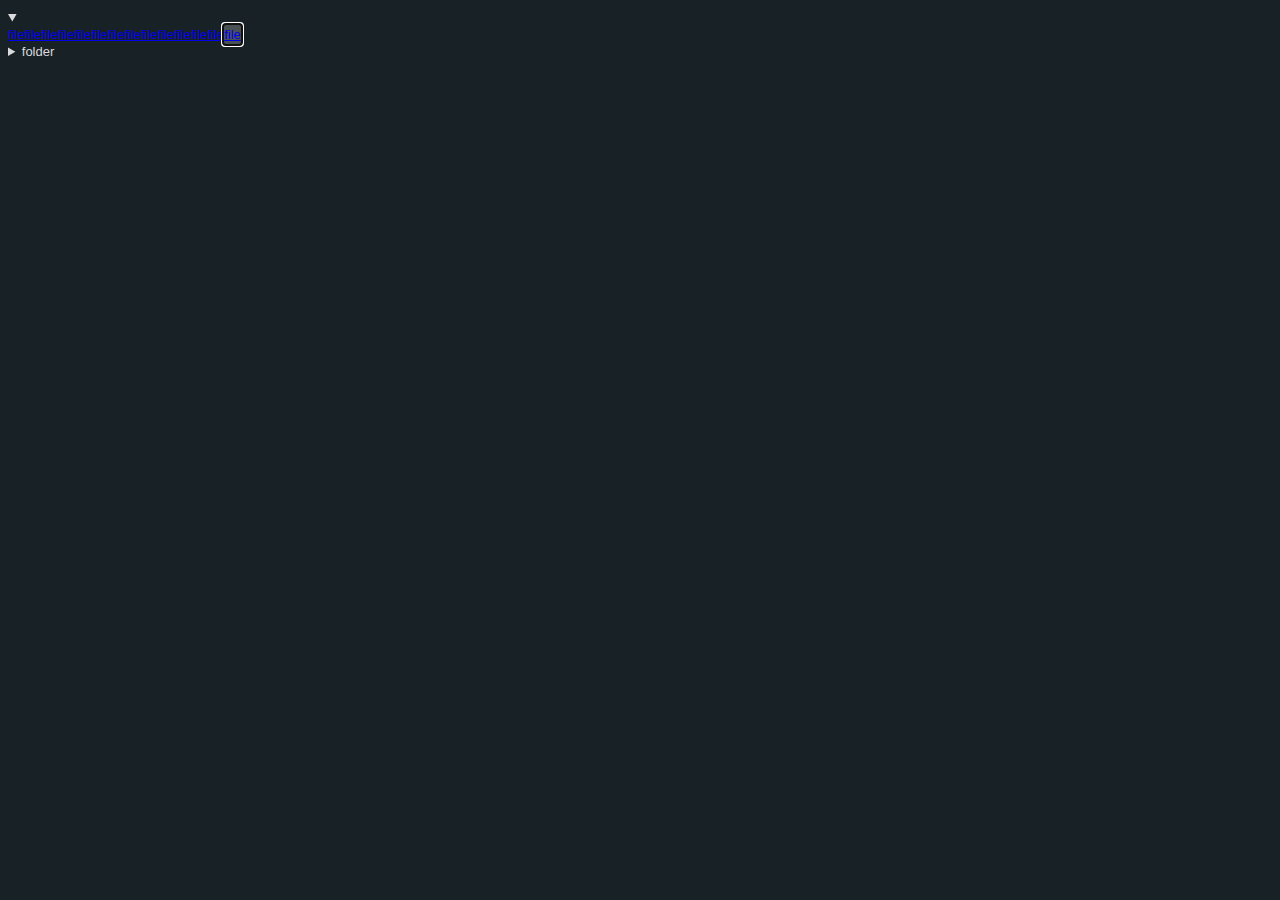
==== example - 4/index.html @ ac6133a5 "full-page example" ====
<!DOCTYPE html>
<html>
<head>
  <link rel="stylesheet" href="../tree.css">
  <link rel="stylesheet" href="index.css">
</head>
<body>
  <div id="tree" class="dark"></div>

  <script src="../tree.js"></script>
  <script src="index.js"></script>
</body>
</html>
---- example - 4/index.css ----
:root {
  --bg-color: #182126;
  --color: #d9dbdc;
  --selected-bg-color: #4a5154;
}
body {
  background-color: var(--bg-color);
  color: var(--color);
  font-family: "Helvetica Neue",Helvetica,sans-serif;
  font-size: 13px;
}
.simple-tree a,
.simple-tree summary {
  width: unset;
}
.simple-tree summary,
.simple-tree.dark summary {
  background-color: var(--bg-color);
}
.select-tree a.selected,
.select-tree.dark a.selected {
  z-index: -2;
}
.select-tree .selected,
.select-tree.dark .selected {
  background-color: var(--selected-bg-color);
  border-color: transparent;
  box-shadow: -50vw 0 0 var(--selected-bg-color);
}
.simple-tree summary {
  padding: 0 10px;
}
.simple-tree a,
.simple-tree summary {
  padding: 2px 0;
}
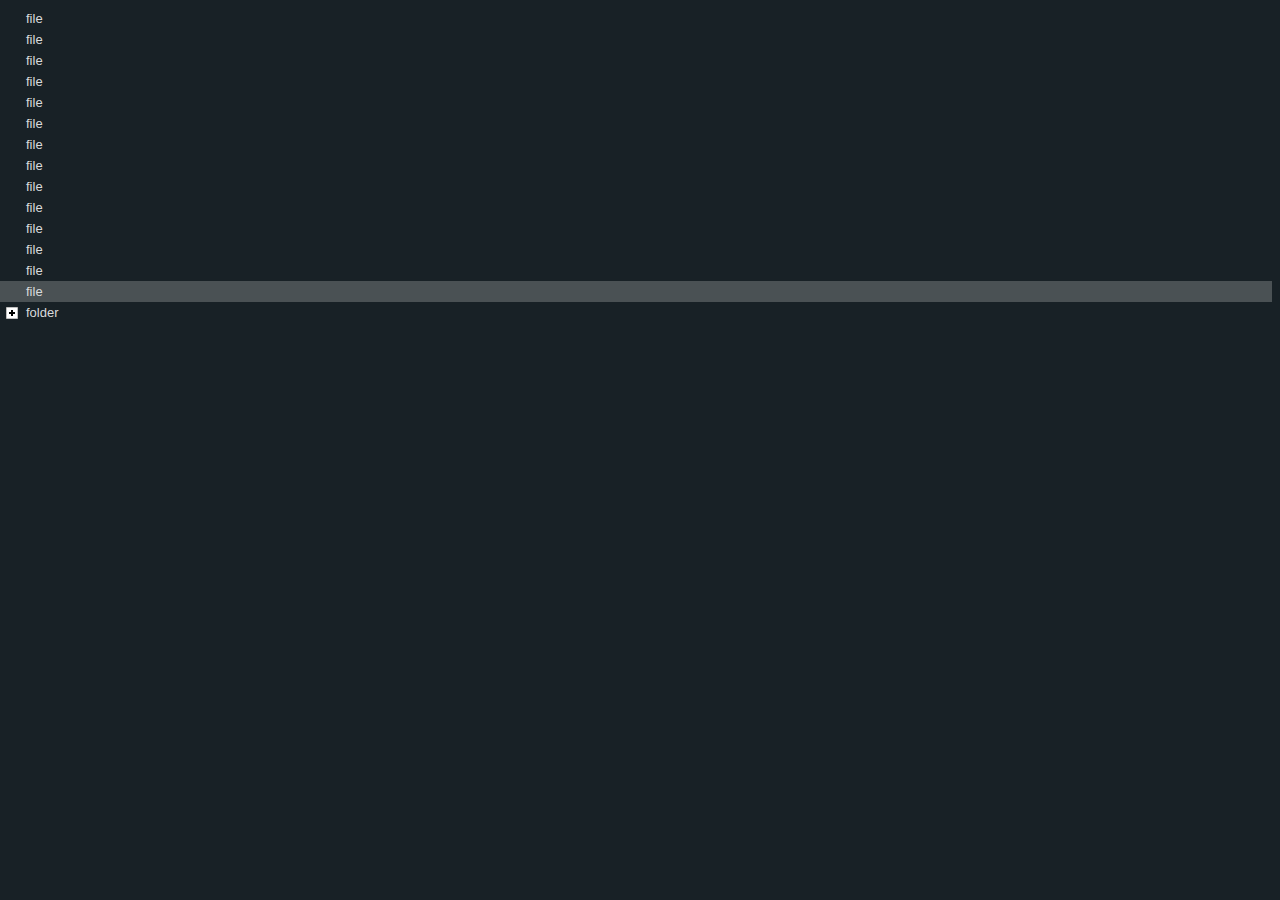
==== commit d8d08404: "." ====
--- a/example - 4/index.html
+++ b/example - 4/index.html
@@ -5,7 +5,7 @@
   <link rel="stylesheet" href="index.css">
 </head>
 <body>
-  <div id="tree" class="dark"></div>
+  <div id="tree" class="dark nodots"></div>
 
   <script src="../tree.js"></script>
   <script src="index.js"></script>
--- a/tree.css
+++ b/tree.css
@@ -0,0 +1,106 @@
+/* simple tree */
+.simple-tree {
+  user-select: none;
+  -moz-user-select: none;
+}
+.simple-tree>details>summary {
+  display: none;
+}
+.simple-tree a,
+.simple-tree summary {
+  display: block;
+  width: fit-content;
+  width: -moz-fit-content;
+  border: solid 1px transparent;
+  padding: 0 2px;
+  outline: none;
+  cursor: pointer;
+}
+.simple-tree a {
+  text-decoration: none;
+  color: inherit;
+}
+.simple-tree ::-webkit-details-marker {
+  display: none;
+}
+.simple-tree summary {
+  list-style-type: none;
+  background-color: #eee;
+  outline: none;
+}
+.simple-tree.dark summary {
+  background-color: #444;
+}
+.simple-tree details>:not(details),
+.simple-tree details {
+  position: relative;
+}
+.simple-tree details :not(summary) {
+  margin-left: 20px;
+}
+.simple-tree.nodots details :not(summary) {
+  margin-left: 12px;
+}
+.simple-tree details::before,
+.simple-tree details>:not(details)::before {
+  content: '';
+  width: 10px;
+  display: block;
+  position: absolute;
+}
+.simple-tree details::before,
+.simple-tree details>:not(details)::before {
+  background: url('data:image/svg+xml;utf8,<svg viewBox="0 0 2 2" xmlns="http://www.w3.org/2000/svg"><g><rect x="0" y="0" width="1" height="1"/></g></svg>') left top / 2px 2px;
+}
+.simple-tree.dark details::before,
+.simple-tree details>:not(details)::before {
+  background-image: url('data:image/svg+xml;utf8,<svg viewBox="0 0 2 2" xmlns="http://www.w3.org/2000/svg"><g><rect x="0" y="0" width="1" height="1" fill="white"/></g></svg>');
+}
+.simple-tree.nodots a::before,
+.simple-tree.nodots details::before {
+  background-image: none;
+}
+.simple-tree details::before {
+  top: 0;
+  height: 100%;
+  background-repeat: repeat-y;
+  left: 5px;
+  z-index: -1;
+}
+.simple-tree details>:not(details)::before {
+  top: 8px;
+  height: calc(100% - 8px);
+  background-repeat: repeat-x;
+  left: -15px;
+}
+.simple-tree details>summary::before {
+  background: url('data:image/svg+xml;utf8,<svg viewBox="0 0 12 12" xmlns="http://www.w3.org/2000/svg"><g><rect x="0" y="0" width="12" height="12" fill="white" stroke="gray" stroke-width="1"/><line x1="3" y1="6" x2="9" y2="6" stroke="black" stroke-width="2"/><line x1="6" y1="3" x2="6" y2="9" stroke="black" stroke-width="2"/></g></svg>') center center / 12px 12px no-repeat;
+  left: -22px;
+  top: 2px;
+  width: 16px;
+  height: 16px;
+}
+.simple-tree details[open]>summary::before {
+  background-image: url('data:image/svg+xml;utf8,<svg viewBox="0 0 12 12" xmlns="http://www.w3.org/2000/svg"><title/><g><rect x="0" y="0" width="12" height="12" fill="white" stroke="gray" stroke-width="1"/><line x1="3" y1="6" x2="9" y2="6" stroke="black" stroke-width="2"/></g></svg>');
+}
+/* async tree */
+.async-tree details[open][data-loaded=false] {
+  pointer-events: none;
+}
+.async-tree details[open][data-loaded=false]>summary::before {
+  background-image: url('data:image/svg+xml;utf8,<svg viewBox="0 0 64 64" xmlns="http://www.w3.org/2000/svg"><g><animateTransform attributeName="transform" type="rotate" from="0 32 32" to="360 32 32" dur="1s" repeatCount="indefinite"/><circle cx="32" cy="32" r="32" fill="whitesmoke"/><path d="M 62 32 A 30 30 0 0 0 32 2" style="stroke: black; stroke-width:6; fill:none;"/></g></svg>');
+}
+.async-tree.black details[open][data-loaded=false]>summary::before {
+  background-image: url('data:image/svg+xml;utf8,<svg viewBox="0 0 64 64" xmlns="http://www.w3.org/2000/svg"><g><animateTransform attributeName="transform" type="rotate" from="0 32 32" to="360 32 32" dur="1s" repeatCount="indefinite"/><circle cx="32" cy="32" r="32" fill="whitesmoke"/><path d="M 62 32 A 30 30 0 0 0 32 2" style="stroke: white; stroke-width:6; fill:none;"/></g></svg>');
+}
+/* select tree */
+.select-tree .selected {
+  background-color: #beebff;
+  border-color: #99defd;
+  z-index: 1;
+}
+
+.select-tree.dark .selected {
+  background-color: #3a484e;
+  border-color: #99defd;
+}
--- a/example - 4/index.css
+++ b/example - 4/index.css
@@ -8,6 +8,9 @@
   color: var(--color);
   font-family: "Helvetica Neue",Helvetica,sans-serif;
   font-size: 13px;
+}
+.simple-tree {
+  padding-left: 5px;
 }
 .simple-tree a,
 .simple-tree summary {
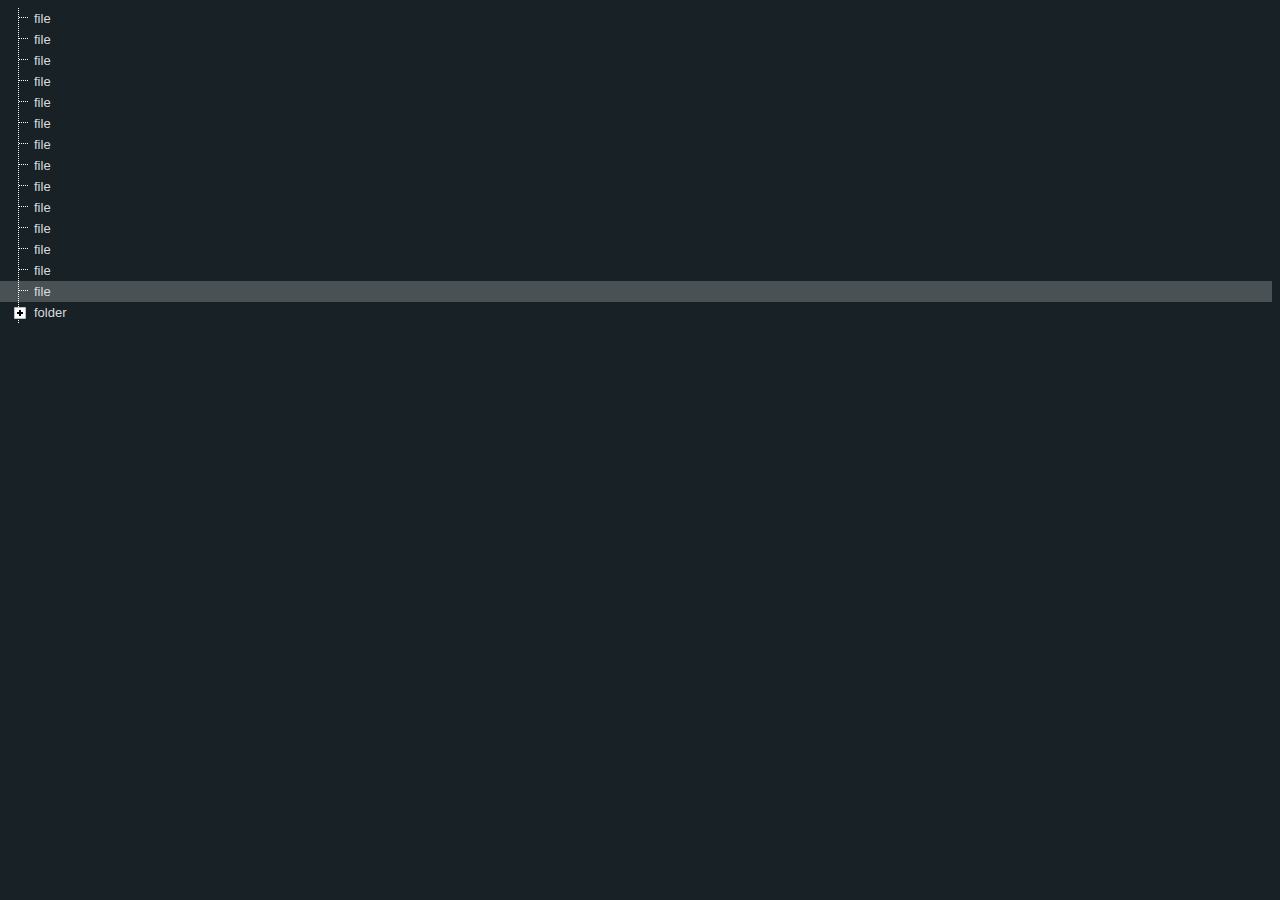
==== commit 512d02ef: "." ====
--- a/example - 4/index.html
+++ b/example - 4/index.html
@@ -5,7 +5,7 @@
   <link rel="stylesheet" href="index.css">
 </head>
 <body>
-  <div id="tree" class="dark nodots"></div>
+  <div id="tree" class=""></div>
 
   <script src="../tree.js"></script>
   <script src="index.js"></script>
--- a/tree.css
+++ b/tree.css
@@ -53,11 +53,11 @@
   background: url('data:image/svg+xml;utf8,<svg viewBox="0 0 2 2" xmlns="http://www.w3.org/2000/svg"><g><rect x="0" y="0" width="1" height="1"/></g></svg>') left top / 2px 2px;
 }
 .simple-tree.dark details::before,
-.simple-tree details>:not(details)::before {
+.simple-tree.dark details>:not(summary)::before {
   background-image: url('data:image/svg+xml;utf8,<svg viewBox="0 0 2 2" xmlns="http://www.w3.org/2000/svg"><g><rect x="0" y="0" width="1" height="1" fill="white"/></g></svg>');
 }
-.simple-tree.nodots a::before,
-.simple-tree.nodots details::before {
+.simple-tree.nodots details::before,
+.simple-tree.nodots details>:not(summary)::before {
   background-image: none;
 }
 .simple-tree details::before {
